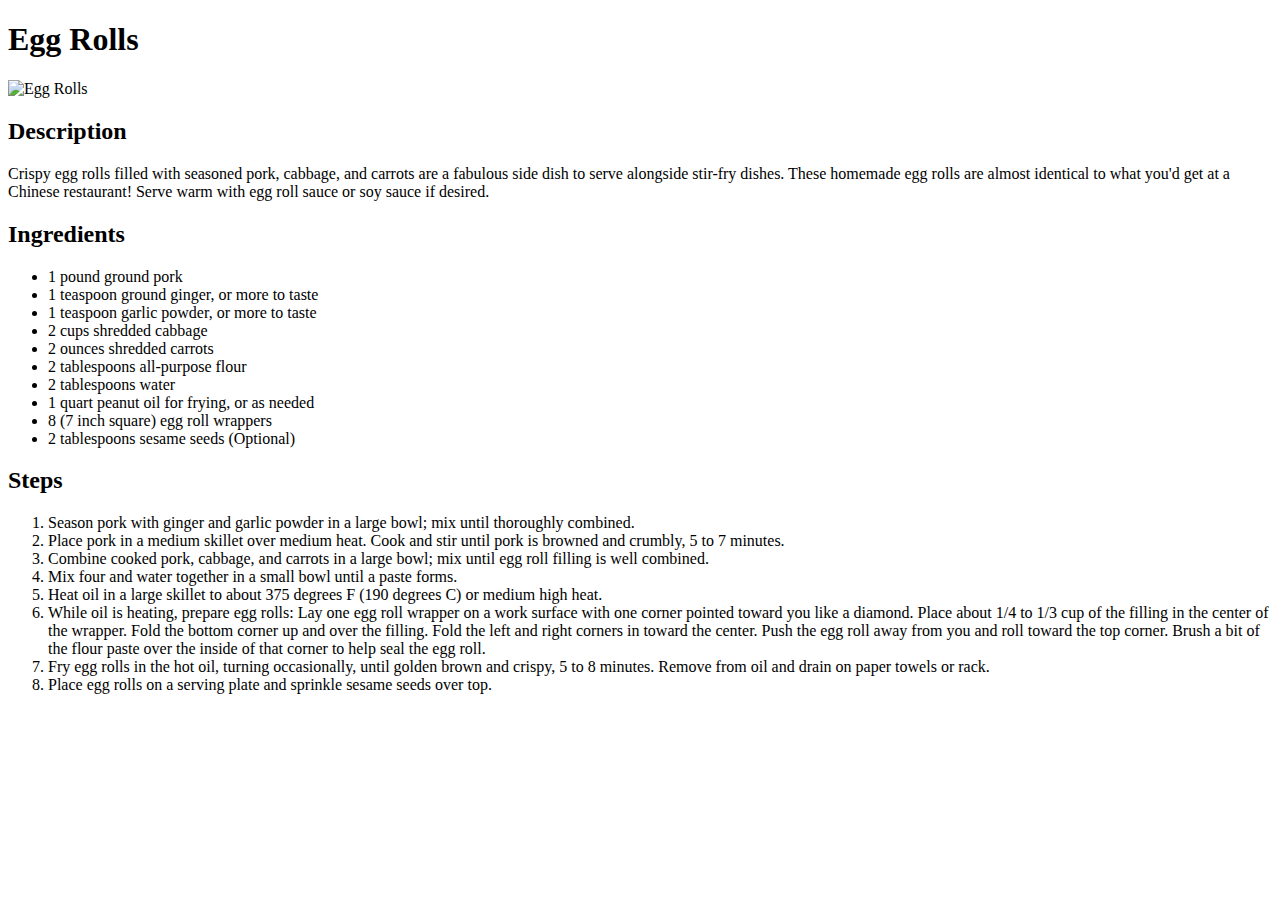
==== recipes/egg-rolls.html @ 0d0be6c9 "Added webpages recipes" ====
<!DOCTYPE html>
<html lang="en">
    <head>
        <meta charset="uft-8">
        <title>Odin Recipes - Egg Rolls</title>
    </head>
    <body>
        <h1>Egg Rolls</h1>
        <img src="https://www.allrecipes.com/thmb/ekQ8xlxaPcgPbETPKAYluIx8F2k=/1500x0/filters:no_upscale():max_bytes(150000):strip_icc():format(webp)/14704-BestEggRolls-mfs-3x2-0323-e98fffc811c446c3ad51de4b7e8cf853.jpg" alt="Egg Rolls">
        <h2>Description</h2>
        <p>Crispy egg rolls filled with seasoned pork, cabbage, and carrots are a fabulous side dish to serve alongside stir-fry dishes. These homemade egg rolls are almost identical to what you'd get at a Chinese restaurant! Serve warm with egg roll sauce or soy sauce if desired.</p>
        <h2>Ingredients</h2>
        <ul>
            <li>1 pound ground pork</li>
            <li>1 teaspoon ground ginger, or more to taste</li>
            <li>1 teaspoon garlic powder, or more to taste</li>
            <li>2 cups shredded cabbage</li>
            <li>2 ounces shredded carrots</li>
            <li>2 tablespoons all-purpose flour</li>
            <li>2 tablespoons water</li>
            <li>1 quart peanut oil for frying, or as needed</li>
            <li>8 (7 inch square) egg roll wrappers</li>
            <li>2 tablespoons sesame seeds (Optional)</li>
        </ul>
        <h2>Steps</h2>
        <ol>
           <li>Season pork with ginger and garlic powder in a large bowl; mix until thoroughly combined.</li>
           <li>Place pork in a medium skillet over medium heat. Cook and stir until pork is browned and crumbly, 5 to 7 minutes.</li>
           <li>Combine cooked pork, cabbage, and carrots in a large bowl; mix until egg roll filling is well combined.</li>
           <li>Mix four and water together in a small bowl until a paste forms.</li>
           <li>Heat oil in a large skillet to about 375 degrees F (190 degrees C) or medium high heat.</li>
           <li>While oil is heating, prepare egg rolls: Lay one egg roll wrapper on a work surface with one corner pointed toward you like a diamond. Place about 1/4 to 1/3 cup of the filling in the center of the wrapper. Fold the bottom corner up and over the filling. Fold the left and right corners in toward the center. Push the egg roll away from you and roll toward the top corner. Brush a bit of the flour paste over the inside of that corner to help seal the egg roll.</li>
           <li>Fry egg rolls in the hot oil, turning occasionally, until golden brown and crispy, 5 to 8 minutes. Remove from oil and drain on paper towels or rack.</li>
           <li>Place egg rolls on a serving plate and sprinkle sesame seeds over top.</li>
        </ol>
    </body>
</html>
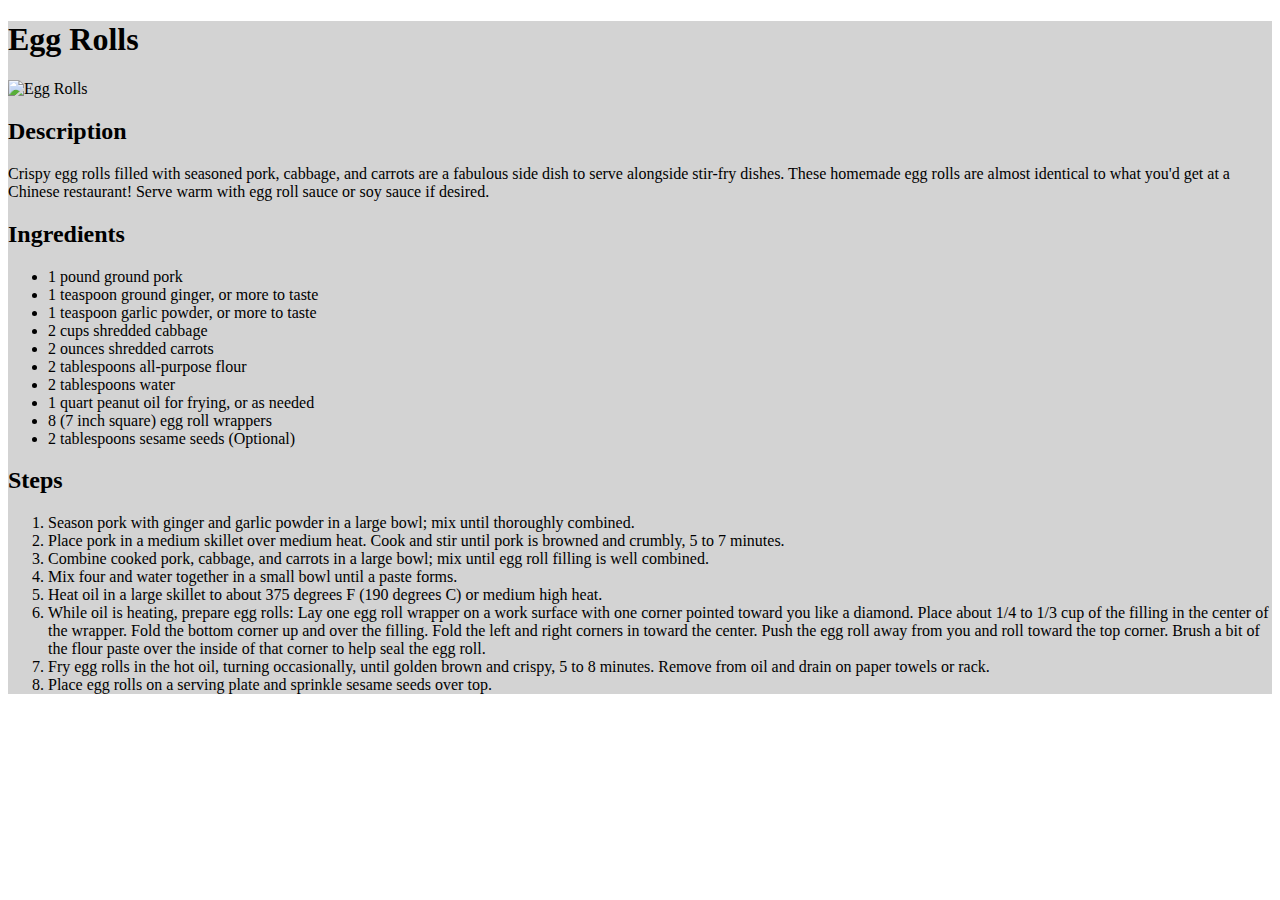
==== commit 6617e0ba: "Added a CSS file and adding CSS to HTML" ====
--- a/recipes/egg-rolls.html
+++ b/recipes/egg-rolls.html
@@ -3,10 +3,12 @@
     <head>
         <meta charset="uft-8">
         <title>Odin Recipes - Egg Rolls</title>
+        <link rel="stylesheet" href="../style.css">
     </head>
     <body>
+        <div class="bg">
         <h1>Egg Rolls</h1>
-        <img src="https://www.allrecipes.com/thmb/ekQ8xlxaPcgPbETPKAYluIx8F2k=/1500x0/filters:no_upscale():max_bytes(150000):strip_icc():format(webp)/14704-BestEggRolls-mfs-3x2-0323-e98fffc811c446c3ad51de4b7e8cf853.jpg" alt="Egg Rolls">
+        <img id="pic" src="https://www.allrecipes.com/thmb/ekQ8xlxaPcgPbETPKAYluIx8F2k=/1500x0/filters:no_upscale():max_bytes(150000):strip_icc():format(webp)/14704-BestEggRolls-mfs-3x2-0323-e98fffc811c446c3ad51de4b7e8cf853.jpg" alt="Egg Rolls">
         <h2>Description</h2>
         <p>Crispy egg rolls filled with seasoned pork, cabbage, and carrots are a fabulous side dish to serve alongside stir-fry dishes. These homemade egg rolls are almost identical to what you'd get at a Chinese restaurant! Serve warm with egg roll sauce or soy sauce if desired.</p>
         <h2>Ingredients</h2>
@@ -33,5 +35,6 @@
            <li>Fry egg rolls in the hot oil, turning occasionally, until golden brown and crispy, 5 to 8 minutes. Remove from oil and drain on paper towels or rack.</li>
            <li>Place egg rolls on a serving plate and sprinkle sesame seeds over top.</li>
         </ol>
+    </div>
     </body>
 </html>--- a/style.css
+++ b/style.css
@@ -0,0 +1,13 @@
+#pic {
+    width: 200px;
+    height: auto
+}
+
+#name {
+    font-weight: bold;
+    font-size: 20px;
+}
+
+.bg {
+    background-color: lightgrey;
+}